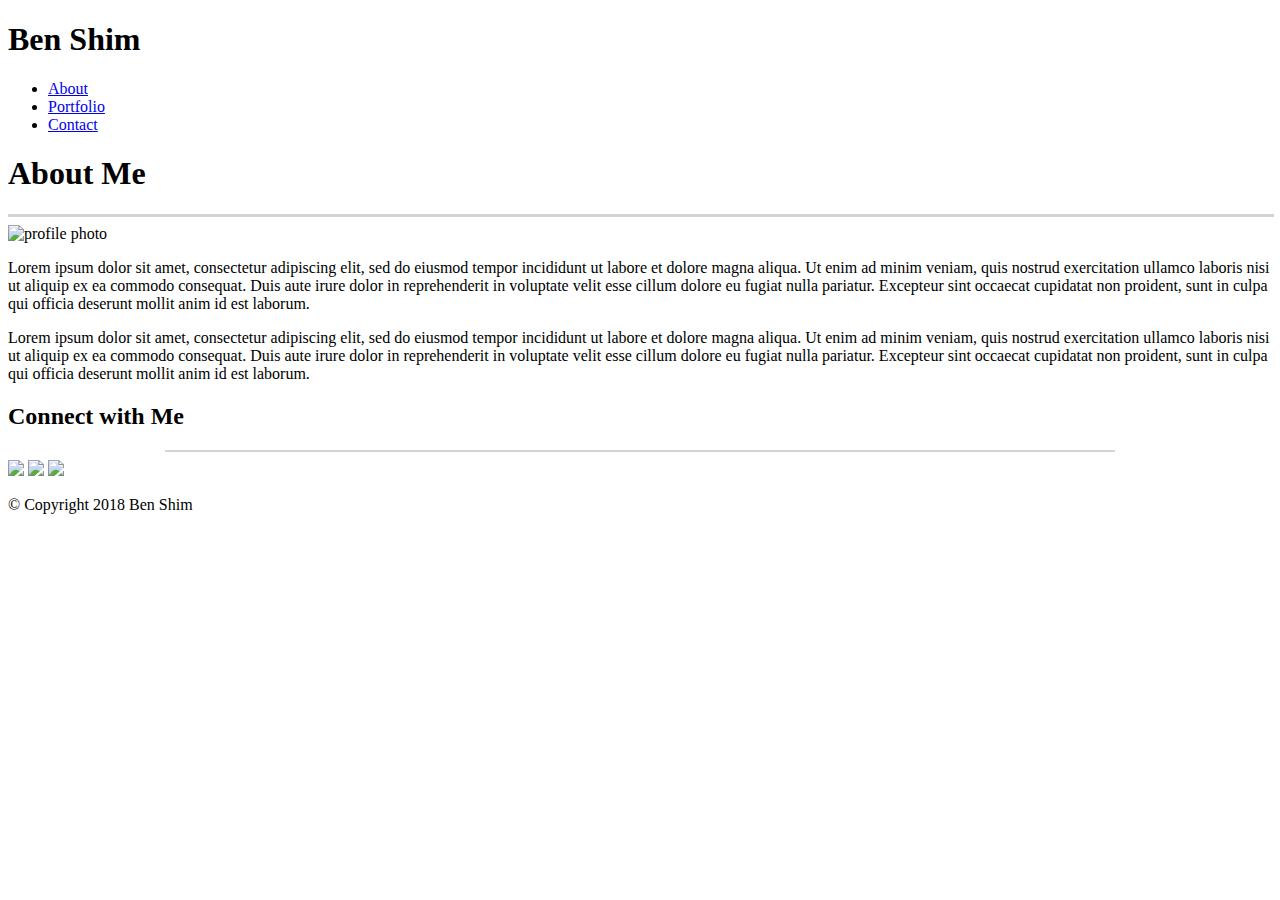
==== index.html @ 0f8f82f1 "Finish html files" ====
<!DOCTYPE html>
<html>
    <head>
        <link rel="stylesheet" type="text/css" href="assets/css/reset.css">
        <link rel="stylesheet" type="text/css" href="assets/css/style.css">
        <title>Basic Portfolio | About</title>
    </head>

    <body>
        <header class="header clear">
            <div class="main-nav">  
            <h1 class="name">Ben Shim</h1>
                
                <nav class="nav">
                    <ul>
                        <li><a href="index.html">About</a></li>
                        <li><a href="portfolio.html">Portfolio</a></li>
                        <li><a href="contact.html">Contact</a></li>
                    </ul>
                </nav>
            </div> 
        </header>  

        <div class="wrapper">
            <div class="main-content">
                <div class="clear">
                    <section class="section">
                        <div class="article">
                            <h1 class="about-me">About Me</h1>
                            <hr width="100%" color="lightgray" size="3px">
                            <img class="profile-photo" src="assets/images/placeholder4.png" height="200" width="250" alt="profile photo">

                            <p class="p1">Lorem ipsum dolor sit amet, consectetur adipiscing elit, sed do eiusmod tempor incididunt ut labore et dolore magna aliqua. Ut enim ad minim veniam, quis nostrud exercitation ullamco laboris nisi ut aliquip ex ea commodo consequat. Duis aute irure dolor in reprehenderit in voluptate velit esse cillum dolore eu fugiat nulla pariatur. Excepteur sint occaecat cupidatat non proident, sunt in culpa qui officia deserunt mollit anim id est laborum.</p>

                            <p class="p2">Lorem ipsum dolor sit amet, consectetur adipiscing elit, sed do eiusmod tempor incididunt ut labore et dolore magna aliqua. Ut enim ad minim veniam, quis nostrud exercitation ullamco laboris nisi ut aliquip ex ea commodo consequat. Duis aute irure dolor in reprehenderit in voluptate velit esse cillum dolore eu fugiat nulla pariatur. Excepteur sint occaecat cupidatat non proident, sunt in culpa qui officia deserunt mollit anim id est laborum.</p>
                        </div>

                        <aside class="aside">
                            <h2>Connect with Me</h2>
                            <hr width="75%" color="lightgray" size="2px">
                            <a href="https://github.com/benjaminhshim" target="_blank"><img class="social" src="assets/images/github-128.png"></a>
                            <a href="https://www.linkedin.com" target="_blank"><img class="social" src="assets/images/1_56-256.png"></a>
                            <a href="https://stackoverflow.com/users/9274266/ben" target="_blank"><img class="social" src="assets/images/overflow-256.png"></a>
                        </aside>
                    </section>  
                </div>
            </div>
        </div>

        <footer class="footer">
            <p>&copy; Copyright 2018 Ben Shim</p>
        </footer>
    </body>
</html>
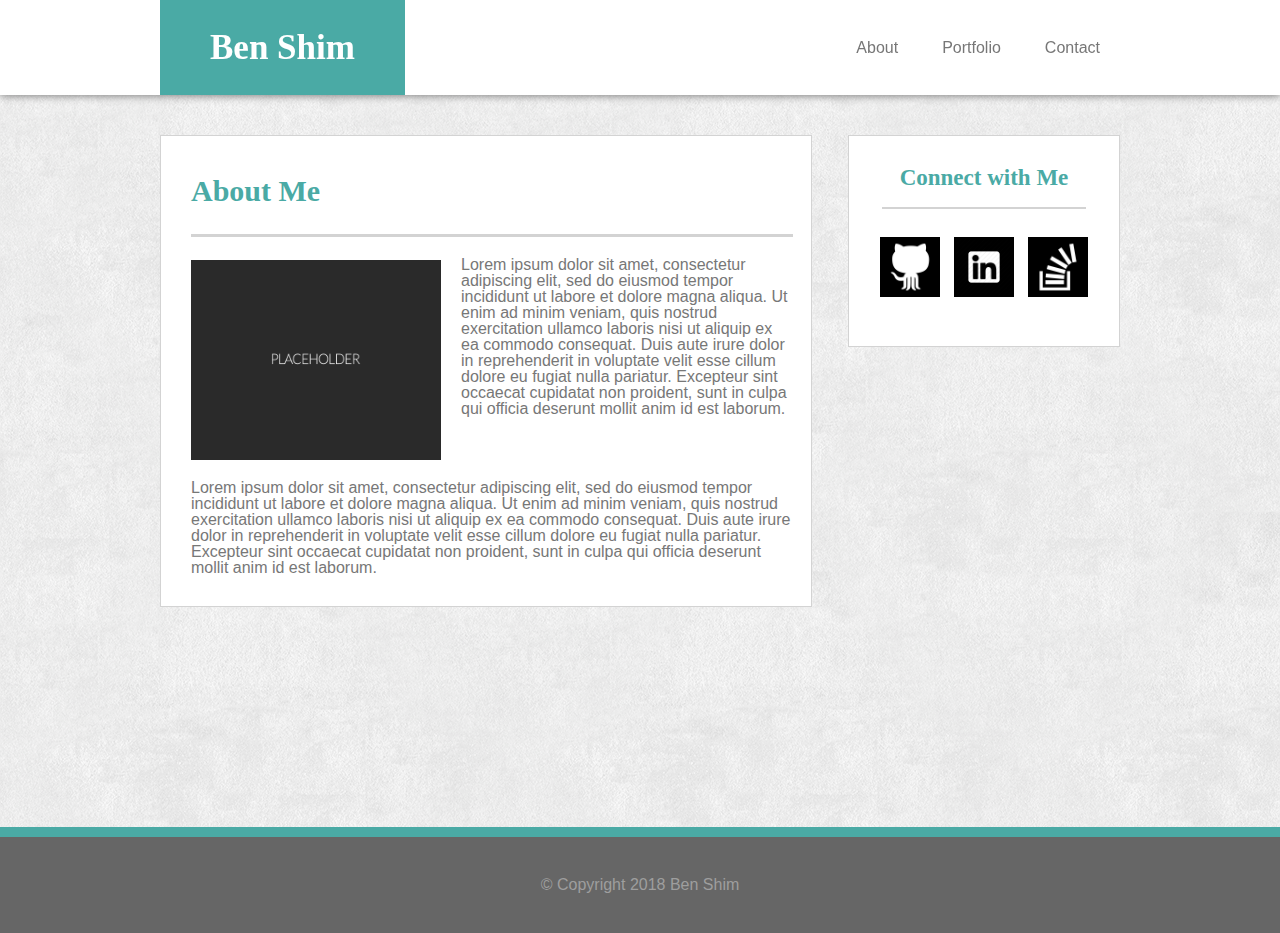
==== commit 80576119: "Update social links" ====
--- a/index.html
+++ b/index.html
@@ -39,7 +39,7 @@
                             <h2>Connect with Me</h2>
                             <hr width="75%" color="lightgray" size="2px">
                             <a href="https://github.com/benjaminhshim" target="_blank"><img class="social" src="assets/images/github-128.png"></a>
-                            <a href="https://www.linkedin.com" target="_blank"><img class="social" src="assets/images/1_56-256.png"></a>
+                            <a href="https://www.linkedin.com/in/benjamin-shim/" target="_blank"><img class="social" src="assets/images/1_56-256.png"></a>
                             <a href="https://stackoverflow.com/users/9274266/ben" target="_blank"><img class="social" src="assets/images/overflow-256.png"></a>
                         </aside>
                     </section>  
--- a/assets/css/style.css
+++ b/assets/css/style.css
@@ -0,0 +1,267 @@
+    body {
+        margin: 0 auto;
+    }
+    
+    .main-content {
+        width: 960px;
+        margin: 0 auto;
+        padding-top: 75px;
+    }
+    
+    .wrapper {
+        padding-bottom: 10rem;
+        padding-top: 60px;
+        /* border-top: 2px solid gray; */
+        background: url("../images/extra_clean_paper.png");
+    } 
+    
+    /* ========= HEADER ==========*/
+    
+
+    .header {
+        box-shadow: 0px 1px 8px gray;
+        position: fixed;
+        top: 0;
+        width: 100%;
+        background: white;
+
+    }
+    .name {
+        background: #4aaaa5;
+        color: white;
+    /*  width: 175px;
+        height: 65px; */
+        padding: 30px 50px;
+    /*  padding-left: 50px;
+        padding-top: 25px; */
+        margin-top: 0;
+        float: left;
+        margin-bottom: 0px;
+        font-size: 35px;
+        font-weight: bold;
+    }
+    
+    .nav {
+        float: right;
+        display: inline;
+        margin-top: 20px;
+        padding-top: 20px;
+    }
+
+    a {
+        text-decoration: none;
+        color: #777777;
+    }
+    
+    .main-nav {
+        width: 960px;
+        margin: 0 auto;
+    }
+    
+    li {
+        color: #777777;
+        font-family: 'Arial', 'Helvetica Neue', Helvetica, sans-serif;
+        list-style-type: none;
+        display: inline;
+    }
+
+    .nav a {
+        display: inline;
+        padding: 20px;
+    }
+
+    li:hover,
+    .nav a:hover {
+        background-color: #4aaaa5;
+        color: white;
+    }
+
+    .nav a:active {
+        background-color: white;
+        color: #4aaaa5;
+    }
+
+    
+    /* =========== SECTION ===========*/
+    
+    .clear {
+        overflow: auto;
+    }
+    
+    .article {
+        width: 600px;
+        float: left;
+        height: 450px;
+        color: #4aaaa5;
+        font-family: 'Georgia', Times, Times New Roman, serif;
+        padding-left: 30px;
+        padding-top: 20px;
+        padding-right: 20px;
+        border: 1px solid rgb(211, 211, 211);
+        background: white;
+        margin-bottom: 60px;
+    }
+
+    .about-me {
+        font-size: 30px;
+        font-weight: bold;
+        padding-top: 20px;
+        padding-bottom: 20px;
+    }
+
+    .article p {
+        font-family: 'Arial', 'Helvetica Neue', Helvetica, sans-serif;
+    }
+    
+    .profile-photo {
+        padding-top: 15px;
+        float: left;
+        margin-bottom: 20px;
+        margin-right: 20px;
+    }
+    
+    .article .p1 {
+        color: #777777;
+        margin-top: 20px;
+    }
+    .article .p2 {
+        color: #777777;
+        clear: left;
+    }
+
+    /* PORTFOLIO */
+
+    .portfolio {
+        width: 600px;
+        float: left;
+        color: #4aaaa5;
+        font-family: 'Georgia', Times, Times New Roman, serif;
+        background: #ffffff;
+        padding: 20px 20px 20px 30px;
+        border: 1px solid rgb(211, 211, 211);
+    }
+
+    .portfolio h1 {
+        font-size: 30px;
+        font-weight: bold;
+        padding-top: 20px;
+        padding-bottom: 20px;
+    }
+
+    .portfolio-box {
+        padding-top: 40px;
+        padding-left: 20px;
+        padding-right: 30px;
+    }
+
+    .portfolio-photo {
+        margin-bottom: 30px;
+    }
+
+    /*
+    .portfolio-photo:hover {
+        border: 2px solid #4aaaa5;
+    }
+    */
+
+    .portfolio-photo-2 {
+        float: right;
+    }
+
+    .portfolio-photo-4 {
+        float: right;
+    }
+
+    .article p {
+        color: #777777;
+    }
+
+    /* CONTACT FORM */
+
+    .article-contact {
+        width: 600px;
+        float: left;
+        color: #4aaaa5;
+        font-family: 'Georgia', Times, Times New Roman, serif;
+        padding: 20px 20px 50px 30px;
+        border: 1px solid rgb(211, 211, 211);
+        background: white;
+    }
+
+    .article-contact .contact {
+        font-size: 30px;
+        font-weight: bold;
+        padding-top: 20px;
+        padding-bottom: 20px;
+    }
+
+    .form {
+        padding-right: 5px;
+        padding-top: 15px;
+        font-family: 'Arial', 'Helvetica Neue', Helvetica, sans-serif;
+        color: #777777;
+    }
+
+    .form input {
+        width: 100%;
+        height: 2rem;
+    }
+
+    .form textarea {
+        width: 100%;
+        height: 10rem;
+    }
+
+    button {
+        background-color: #4aaaa5;
+        color: white;
+        padding: 10px 30px;
+        margin-top: 20px;
+        margin-bottom: -10px;
+        font-size: 18px;
+    }
+    
+    /* ========== SIDEBAR =========== */
+    
+    .aside {
+        width: 270px;
+        float: right;
+        height: 200px;
+        padding-top: 10px;
+        text-align: center;
+        color: #4aaaa5;
+        background: #ffffff;
+        font-family: 'Georgia', Times, Times New Roman, serif;
+        border: 1px solid rgb(211, 211, 211);
+        /* box-shadow: 20px 10px 10px -5px black; */
+
+    }
+
+    aside h2 {
+        font-size: 23px;
+        font-weight: bold;
+        padding-top: 20px;
+        padding-bottom: 10px;
+    }
+    
+    .social {
+        width: 60px;
+        height: 60px;
+        margin-top: 10px;
+        padding: 0 5px;
+        padding-top: 10px;
+    }
+    
+    .footer {
+        text-align: center;
+        background: #666666; 
+        color: #9e9e9e;
+        padding: 40px;
+        border-top: 10px solid #4aaaa5;
+        font-family: 'Arial', 'Helvetica Neue', Helvetica, sans-serif;
+        /*
+        position: fixed;
+        bottom: 0;
+        width: 100%;
+        */
+    }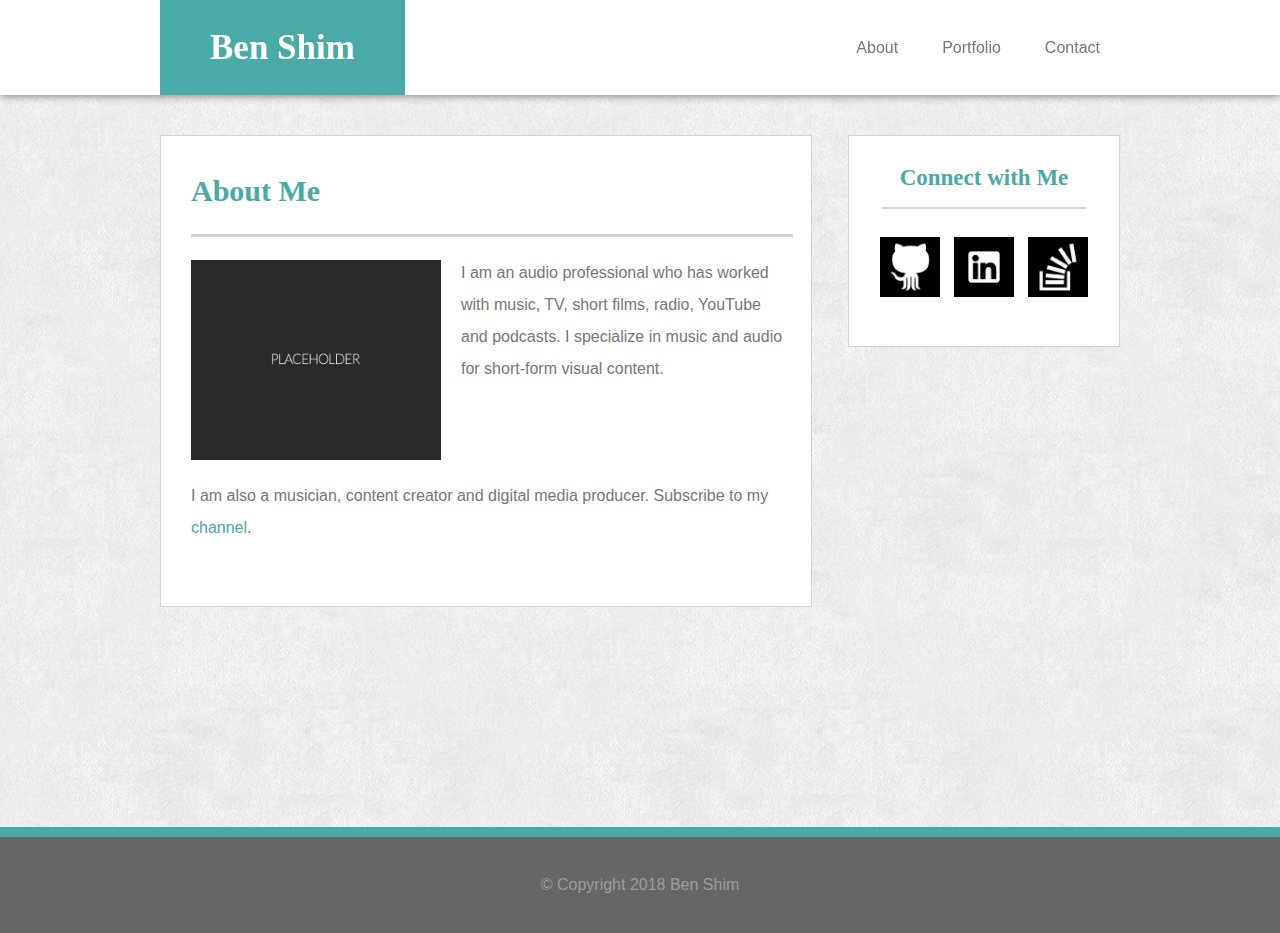
==== commit e1a2c93f: "Update About Me" ====
--- a/index.html
+++ b/index.html
@@ -30,9 +30,13 @@
                             <hr width="100%" color="lightgray" size="3px">
                             <img class="profile-photo" src="assets/images/placeholder4.png" height="200" width="250" alt="profile photo">
 
-                            <p class="p1">Lorem ipsum dolor sit amet, consectetur adipiscing elit, sed do eiusmod tempor incididunt ut labore et dolore magna aliqua. Ut enim ad minim veniam, quis nostrud exercitation ullamco laboris nisi ut aliquip ex ea commodo consequat. Duis aute irure dolor in reprehenderit in voluptate velit esse cillum dolore eu fugiat nulla pariatur. Excepteur sint occaecat cupidatat non proident, sunt in culpa qui officia deserunt mollit anim id est laborum.</p>
+                            <p class="p1">I am an audio professional who has worked with music, TV, short films, radio, YouTube and podcasts. I specialize in music and audio for short-form visual content.</p>
 
-                            <p class="p2">Lorem ipsum dolor sit amet, consectetur adipiscing elit, sed do eiusmod tempor incididunt ut labore et dolore magna aliqua. Ut enim ad minim veniam, quis nostrud exercitation ullamco laboris nisi ut aliquip ex ea commodo consequat. Duis aute irure dolor in reprehenderit in voluptate velit esse cillum dolore eu fugiat nulla pariatur. Excepteur sint occaecat cupidatat non proident, sunt in culpa qui officia deserunt mollit anim id est laborum.</p>
+                            <p class="p2">I am also a musician, content creator and digital media producer. Subscribe to my <a href="http://www.youtube.com/kindaneat"target="_blank">channel</a>.</p>
+
+                            <!-- <p class="p1">Lorem ipsum dolor sit amet, consectetur adipiscing elit, sed do eiusmod tempor incididunt ut labore et dolore magna aliqua. Ut enim ad minim veniam, quis nostrud exercitation ullamco laboris nisi ut aliquip ex ea commodo consequat. Duis aute irure dolor in reprehenderit in voluptate velit esse cillum dolore eu fugiat nulla pariatur. Excepteur sint occaecat cupidatat non proident, sunt in culpa qui officia deserunt mollit anim id est laborum.</p>
+
+                            <p class="p2">Lorem ipsum dolor sit amet, consectetur adipiscing elit, sed do eiusmod tempor incididunt ut labore et dolore magna aliqua. Ut enim ad minim veniam, quis nostrud exercitation ullamco laboris nisi ut aliquip ex ea commodo consequat. Duis aute irure dolor in reprehenderit in voluptate velit esse cillum dolore eu fugiat nulla pariatur. Excepteur sint occaecat cupidatat non proident, sunt in culpa qui officia deserunt mollit anim id est laborum.</p> -->
                         </div>
 
                         <aside class="aside">
--- a/assets/css/style.css
+++ b/assets/css/style.css
@@ -111,6 +111,11 @@
 
     .article p {
         font-family: 'Arial', 'Helvetica Neue', Helvetica, sans-serif;
+        line-height: 2em;
+    }
+    
+    .article p a{
+        color: #4aaaa5;
     }
     
     .profile-photo {
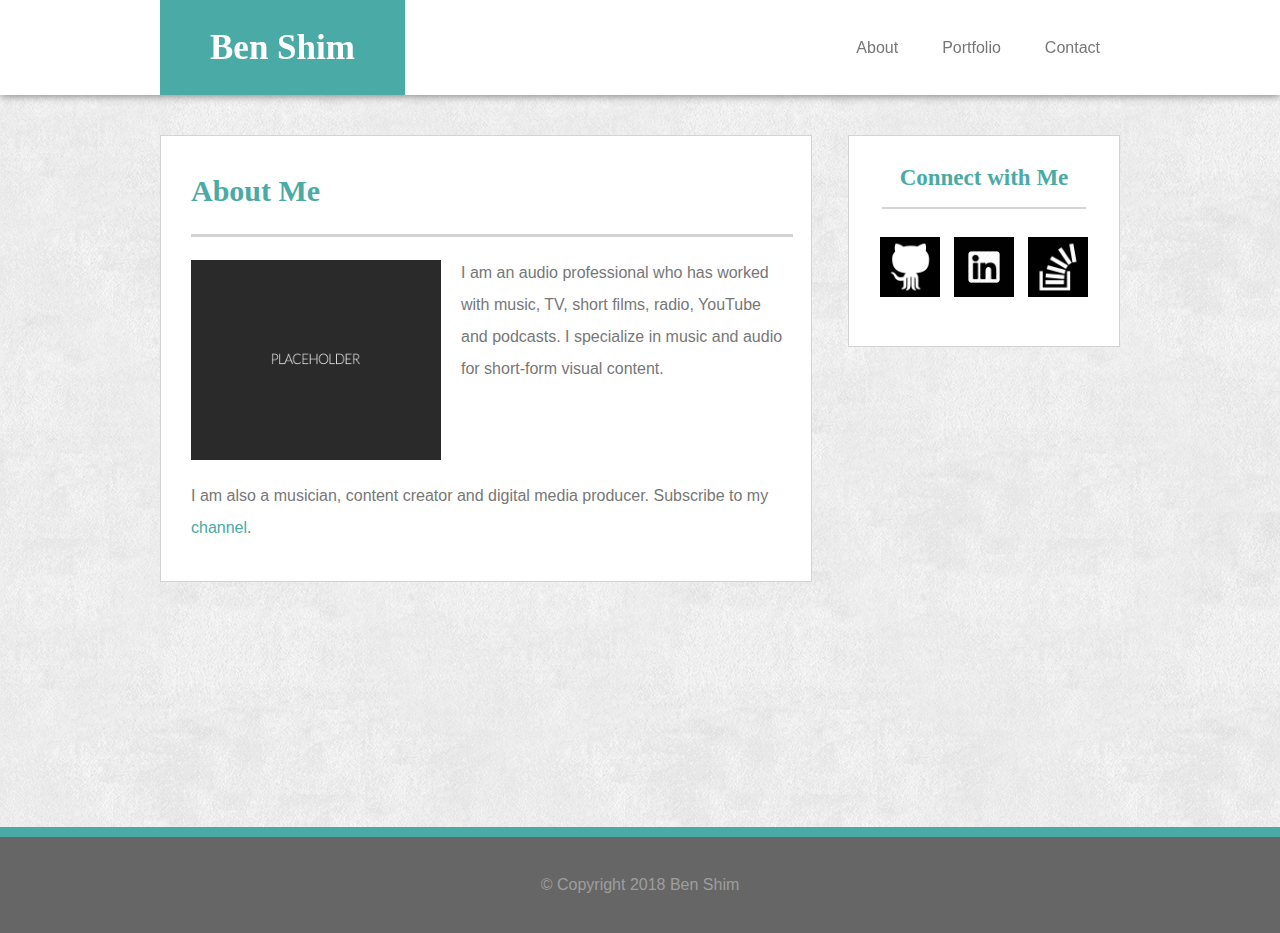
==== commit 8fedec36: "Tweak footer" ====
--- a/index.html
+++ b/index.html
@@ -7,46 +7,48 @@
     </head>
 
     <body>
-        <header class="header clear">
-            <div class="main-nav">  
-            <h1 class="name">Ben Shim</h1>
-                
-                <nav class="nav">
-                    <ul>
-                        <li><a href="index.html">About</a></li>
-                        <li><a href="portfolio.html">Portfolio</a></li>
-                        <li><a href="contact.html">Contact</a></li>
-                    </ul>
-                </nav>
-            </div> 
-        </header>  
+        <div class="wrap">
+            <header class="header clear">
+                <div class="main-nav">  
+                <h1 class="name">Ben Shim</h1>
+                    
+                    <nav class="nav">
+                        <ul>
+                            <li><a href="index.html">About</a></li>
+                            <li><a href="portfolio.html">Portfolio</a></li>
+                            <li><a href="contact.html">Contact</a></li>
+                        </ul>
+                    </nav>
+                </div> 
+            </header>  
 
-        <div class="wrapper">
-            <div class="main-content">
-                <div class="clear">
-                    <section class="section">
-                        <div class="article">
-                            <h1 class="about-me">About Me</h1>
-                            <hr width="100%" color="lightgray" size="3px">
-                            <img class="profile-photo" src="assets/images/placeholder4.png" height="200" width="250" alt="profile photo">
+            <div class="wrapper">
+                <div class="main-content">
+                    <div class="clear">
+                        <section class="section">
+                            <div class="article">
+                                <h1 class="about-me">About Me</h1>
+                                <hr width="100%" color="lightgray" size="3px">
+                                <img class="profile-photo" src="assets/images/placeholder4.png" height="200" width="250" alt="profile photo">
 
-                            <p class="p1">I am an audio professional who has worked with music, TV, short films, radio, YouTube and podcasts. I specialize in music and audio for short-form visual content.</p>
+                                <p class="p1">I am an audio professional who has worked with music, TV, short films, radio, YouTube and podcasts. I specialize in music and audio for short-form visual content.</p>
 
-                            <p class="p2">I am also a musician, content creator and digital media producer. Subscribe to my <a href="http://www.youtube.com/kindaneat"target="_blank">channel</a>.</p>
+                                <p class="p2">I am also a musician, content creator and digital media producer. Subscribe to my <a href="http://www.youtube.com/kindaneat"target="_blank">channel</a>.</p>
 
-                            <!-- <p class="p1">Lorem ipsum dolor sit amet, consectetur adipiscing elit, sed do eiusmod tempor incididunt ut labore et dolore magna aliqua. Ut enim ad minim veniam, quis nostrud exercitation ullamco laboris nisi ut aliquip ex ea commodo consequat. Duis aute irure dolor in reprehenderit in voluptate velit esse cillum dolore eu fugiat nulla pariatur. Excepteur sint occaecat cupidatat non proident, sunt in culpa qui officia deserunt mollit anim id est laborum.</p>
+                                <!-- <p class="p1">Lorem ipsum dolor sit amet, consectetur adipiscing elit, sed do eiusmod tempor incididunt ut labore et dolore magna aliqua. Ut enim ad minim veniam, quis nostrud exercitation ullamco laboris nisi ut aliquip ex ea commodo consequat. Duis aute irure dolor in reprehenderit in voluptate velit esse cillum dolore eu fugiat nulla pariatur. Excepteur sint occaecat cupidatat non proident, sunt in culpa qui officia deserunt mollit anim id est laborum.</p>
 
-                            <p class="p2">Lorem ipsum dolor sit amet, consectetur adipiscing elit, sed do eiusmod tempor incididunt ut labore et dolore magna aliqua. Ut enim ad minim veniam, quis nostrud exercitation ullamco laboris nisi ut aliquip ex ea commodo consequat. Duis aute irure dolor in reprehenderit in voluptate velit esse cillum dolore eu fugiat nulla pariatur. Excepteur sint occaecat cupidatat non proident, sunt in culpa qui officia deserunt mollit anim id est laborum.</p> -->
-                        </div>
+                                <p class="p2">Lorem ipsum dolor sit amet, consectetur adipiscing elit, sed do eiusmod tempor incididunt ut labore et dolore magna aliqua. Ut enim ad minim veniam, quis nostrud exercitation ullamco laboris nisi ut aliquip ex ea commodo consequat. Duis aute irure dolor in reprehenderit in voluptate velit esse cillum dolore eu fugiat nulla pariatur. Excepteur sint occaecat cupidatat non proident, sunt in culpa qui officia deserunt mollit anim id est laborum.</p> -->
+                            </div>
 
-                        <aside class="aside">
-                            <h2>Connect with Me</h2>
-                            <hr width="75%" color="lightgray" size="2px">
-                            <a href="https://github.com/benjaminhshim" target="_blank"><img class="social" src="assets/images/github-128.png"></a>
-                            <a href="https://www.linkedin.com/in/benjamin-shim/" target="_blank"><img class="social" src="assets/images/1_56-256.png"></a>
-                            <a href="https://stackoverflow.com/users/9274266/ben" target="_blank"><img class="social" src="assets/images/overflow-256.png"></a>
-                        </aside>
-                    </section>  
+                            <aside class="aside">
+                                <h2>Connect with Me</h2>
+                                <hr width="75%" color="lightgray" size="2px">
+                                <a href="https://github.com/benjaminhshim" target="_blank"><img class="social" src="assets/images/github-128.png"></a>
+                                <a href="https://www.linkedin.com/in/benjamin-shim/" target="_blank"><img class="social" src="assets/images/1_56-256.png"></a>
+                                <a href="https://stackoverflow.com/users/9274266/ben" target="_blank"><img class="social" src="assets/images/overflow-256.png"></a>
+                            </aside>
+                        </section>  
+                    </div>
                 </div>
             </div>
         </div>
--- a/assets/css/style.css
+++ b/assets/css/style.css
@@ -9,11 +9,16 @@
     }
     
     .wrapper {
-        padding-bottom: 10rem;
         padding-top: 60px;
         /* border-top: 2px solid gray; */
         background: url("../images/extra_clean_paper.png");
+        height: 100%;
+        padding-bottom: 245px;
     } 
+
+    .wrap {
+        min-height: calc(100vh - 106px);
+    }
     
     /* ========= HEADER ==========*/
     
@@ -91,7 +96,7 @@
     .article {
         width: 600px;
         float: left;
-        height: 450px;
+        height: 425px;
         color: #4aaaa5;
         font-family: 'Georgia', Times, Times New Roman, serif;
         padding-left: 30px;
@@ -99,7 +104,6 @@
         padding-right: 20px;
         border: 1px solid rgb(211, 211, 211);
         background: white;
-        margin-bottom: 60px;
     }
 
     .about-me {
